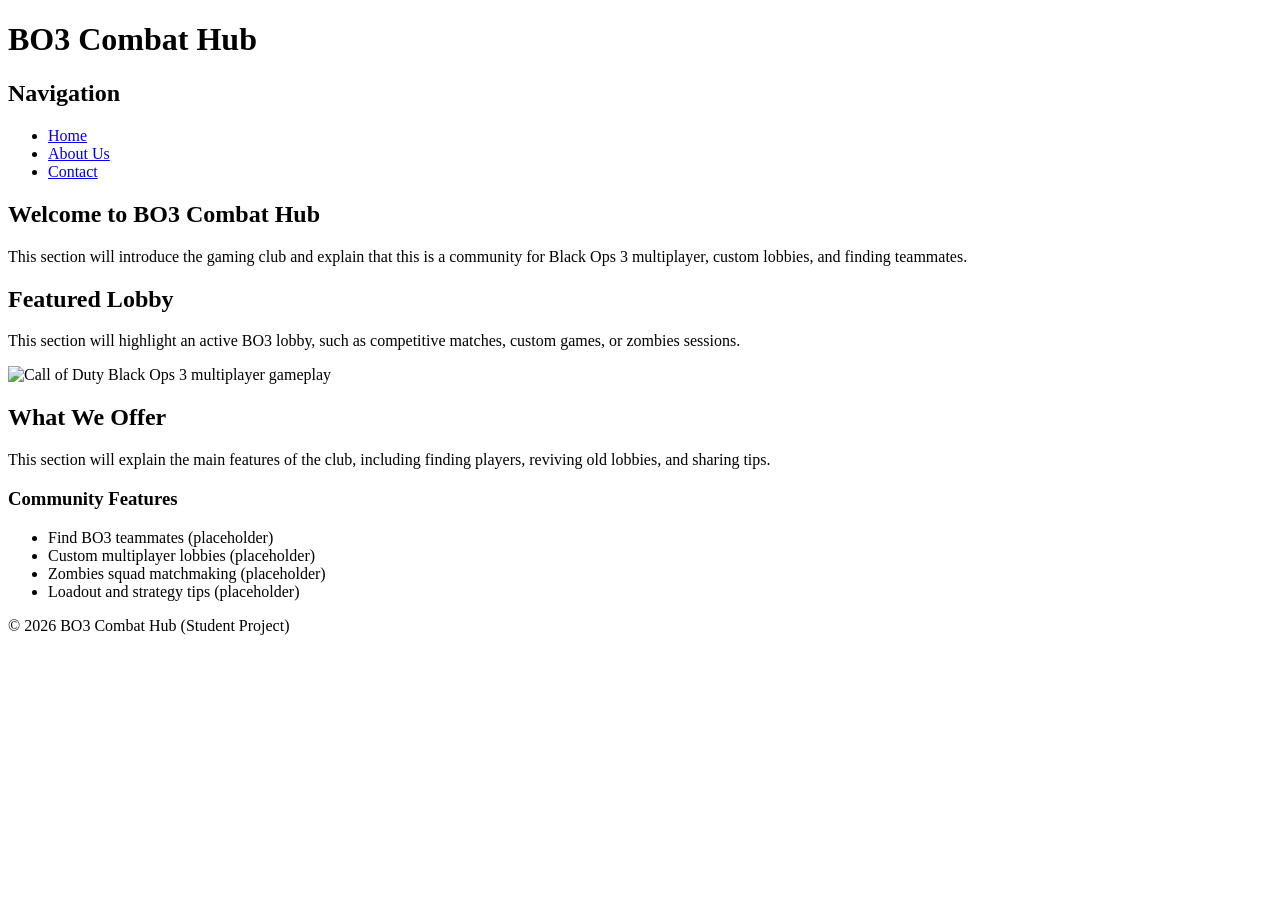
==== index.html @ ce6312f7 "Add initial HTML structure for BO3 Combat Hub" ====
<!DOCTYPE html>
<html lang="en">
<head>
  <meta charset="UTF-8">
  <title>BO3 Combat Hub</title>
</head>
<body>

<header>
  <h1>BO3 Combat Hub</h1>

  <nav>
    <h2>Navigation</h2>
    <ul>
      <li><a href="index.html">Home</a></li>
      <li><a href="about.html">About Us</a></li>
      <li><a href="contact.html">Contact</a></li>
    </ul>
  </nav>
</header>

<main>

<section>
  <h2>Welcome to BO3 Combat Hub</h2>
  <p>
    This section will introduce the gaming club and explain that this is a community for
    Black Ops 3 multiplayer, custom lobbies, and finding teammates.
  </p>
</section>

<section>
  <h2>Featured Lobby</h2>
  <p>
    This section will highlight an active BO3 lobby, such as competitive matches,
    custom games, or zombies sessions.
  </p>

  <img src="images/bo3.jpg" alt="Call of Duty Black Ops 3 multiplayer gameplay" width="500" height="300">
</section>

<section>
  <h2>What We Offer</h2>
  <p>
    This section will explain the main features of the club, including finding players,
    reviving old lobbies, and sharing tips.
  </p>

  <h3>Community Features</h3>
  <ul>
    <li>Find BO3 teammates (placeholder)</li>
    <li>Custom multiplayer lobbies (placeholder)</li>
    <li>Zombies squad matchmaking (placeholder)</li>
    <li>Loadout and strategy tips (placeholder)</li>
  </ul>
</section>

</main>

<footer>
  <p>© 2026 BO3 Combat Hub (Student Project)</p>
</footer>

</body>
</html>
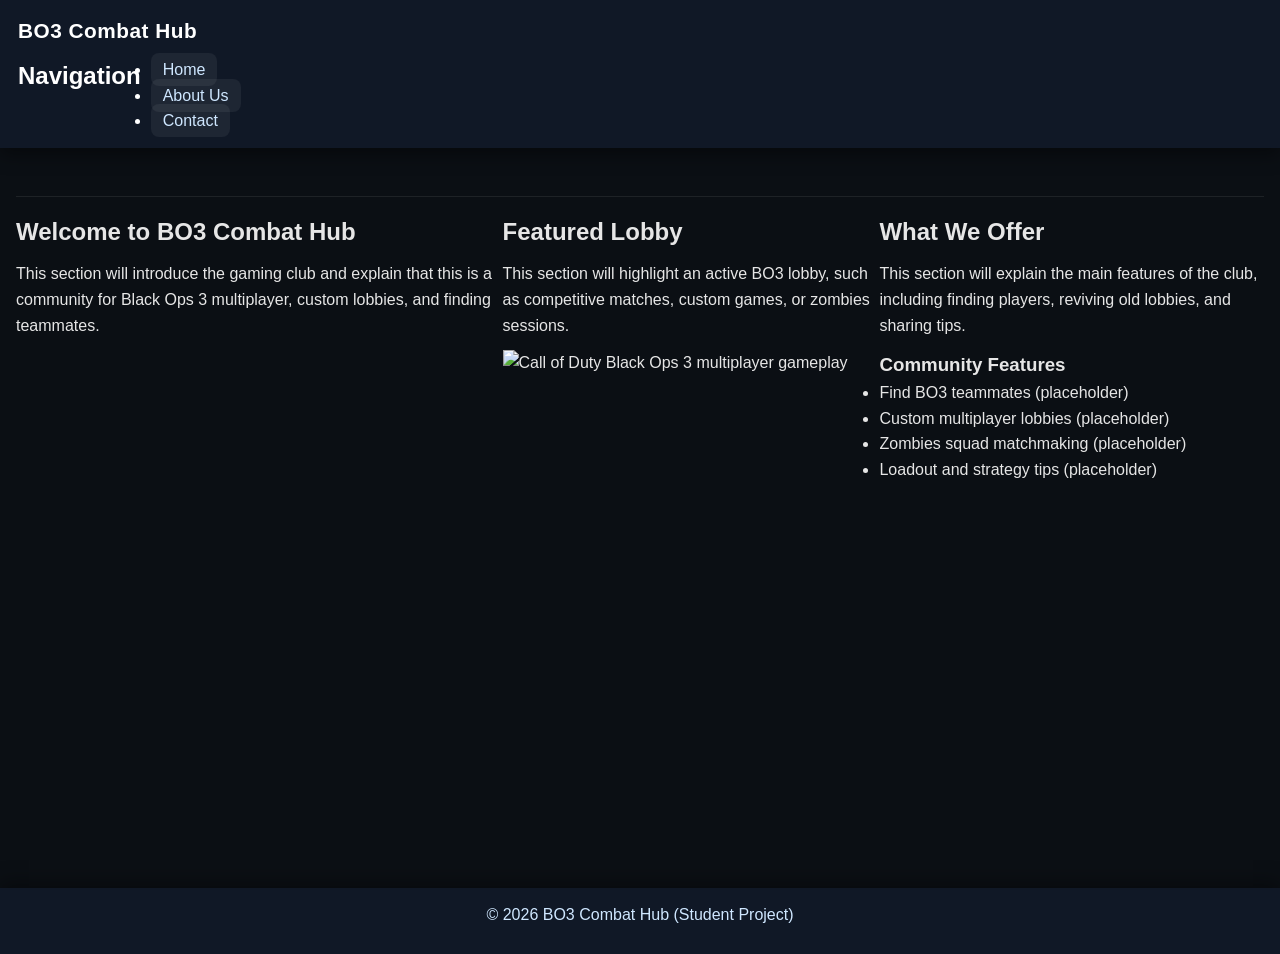
==== commit 7d08b1df: "Add stylesheet link to index.html" ====
--- a/index.html
+++ b/index.html
@@ -3,6 +3,7 @@
 <head>
   <meta charset="UTF-8">
   <title>BO3 Combat Hub</title>
+<link rel="stylesheet" href="style.css">
 </head>
 <body>
 
--- a/style.css
+++ b/style.css
@@ -0,0 +1,105 @@
+/* ====== Basic reset so we don't rely on browser defaults ====== */
+* {
+  margin: 0;
+  padding: 0;
+  box-sizing: border-box;
+}
+
+/* ====== General body styling (required) ====== */
+body {
+  font-family: Arial, Helvetica, sans-serif;
+  line-height: 1.6;
+  background-color: #0b0f14; /* dark gamer background */
+  color: #e6e6e6;
+}
+
+/* ====== Sticky header with clear text + box shadow (required) ====== */
+header {
+  position: sticky; /* stays at top while scrolling */
+  top: 0;
+  z-index: 1000;
+
+  background-color: #101826;
+  color: #ffffff;
+  padding: 14px 18px;
+
+  box-shadow: 0 6px 18px rgba(0, 0, 0, 0.45);
+}
+
+header h1 {
+  font-size: 1.3rem;
+  letter-spacing: 0.5px;
+}
+
+/* ====== Nav menu with styled links + hover effects (required) ====== */
+nav {
+  margin-top: 10px;
+  display: flex;
+  gap: 10px;
+  flex-wrap: wrap;
+}
+
+nav a {
+  text-decoration: none;
+  color: #cfe7ff;
+  background-color: rgba(255, 255, 255, 0.06);
+  padding: 8px 12px;
+  border-radius: 8px;
+  transition: transform 0.12s ease, background-color 0.12s ease, color 0.12s ease;
+}
+
+nav a:hover {
+  background-color: rgba(0, 170, 255, 0.20);
+  color: #ffffff;
+  transform: translateY(-1px);
+}
+
+/* optional: show current page if you add class="active" on that link */
+nav a.active {
+  background-color: rgba(0, 170, 255, 0.35);
+  color: #ffffff;
+}
+
+/* ====== Centered main content using flexbox (required) ====== */
+/* This assumes your HTML uses <main> ... </main> */
+main {
+  min-height: calc(100vh - 160px); /* keeps footer from riding up */
+  display: flex;
+  justify-content: center;
+  padding: 30px 16px;
+}
+
+/* Content container inside main (nice readable width) */
+main .container {
+  width: 100%;
+  max-width: 900px;
+  background-color: rgba(255, 255, 255, 0.04);
+  border: 1px solid rgba(255, 255, 255, 0.08);
+  border-radius: 14px;
+  padding: 22px;
+}
+
+/* basic typography */
+h2 {
+  margin-bottom: 10px;
+}
+
+p {
+  margin-bottom: 12px;
+}
+
+/* simple section spacing */
+section {
+  margin-top: 18px;
+  padding-top: 16px;
+  border-top: 1px solid rgba(255, 255, 255, 0.08);
+}
+
+/* ====== Footer styled to match header (required) ====== */
+footer {
+  background-color: #101826;
+  color: #cfe7ff;
+  text-align: center;
+  padding: 14px 18px;
+  box-shadow: 0 -6px 18px rgba(0, 0, 0, 0.35);
+}
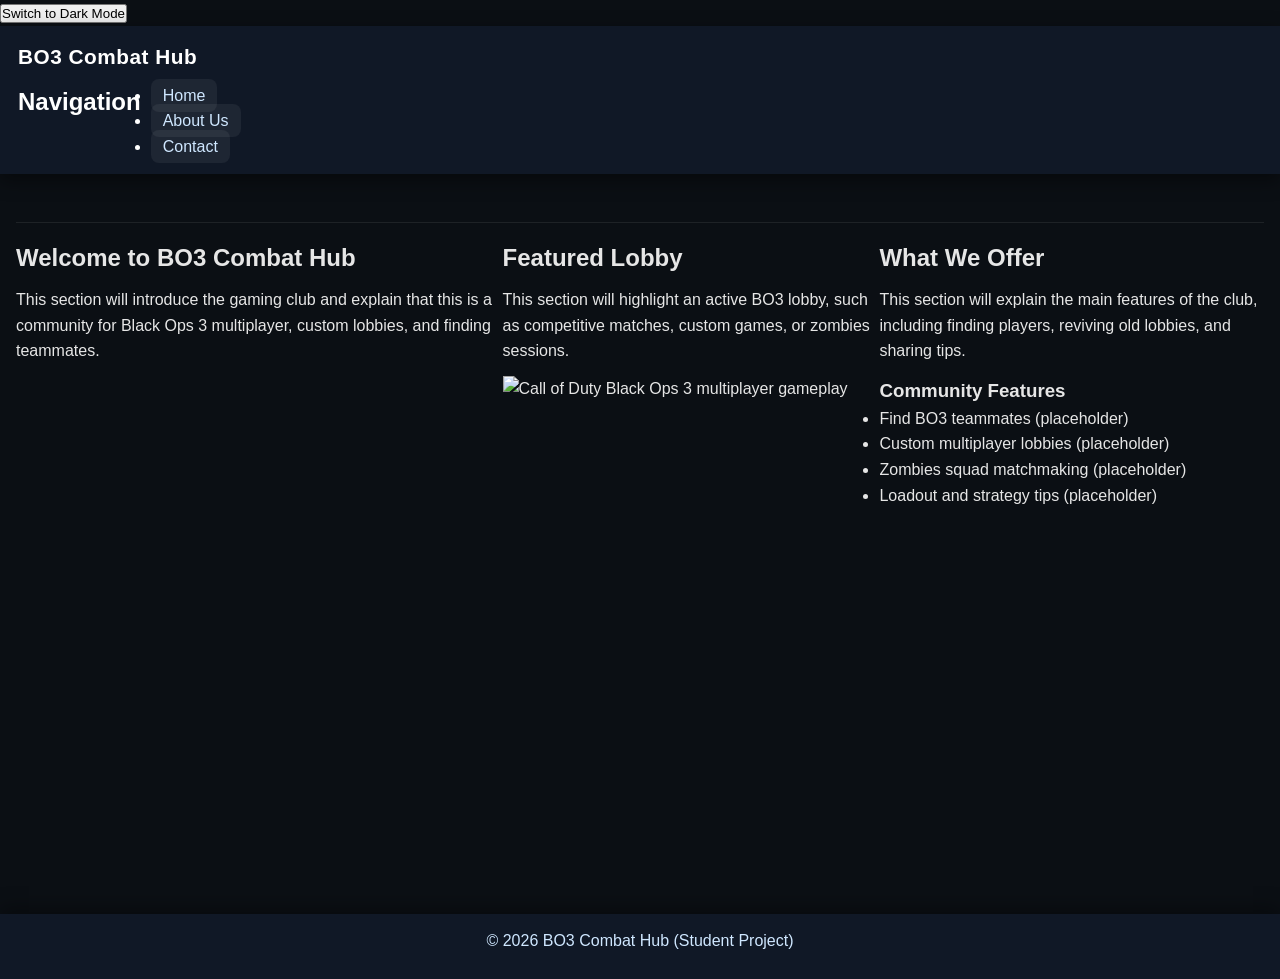
==== commit d8b8ea40: "Add theme switch button and script tag" ====
--- a/index.html
+++ b/index.html
@@ -6,7 +6,7 @@
 <link rel="stylesheet" href="style.css">
 </head>
 <body>
-
+<button id="themeButton">Switch to Dark Mode</button>
 <header>
   <h1>BO3 Combat Hub</h1>
 
@@ -61,6 +61,6 @@
 <footer>
   <p>© 2026 BO3 Combat Hub (Student Project)</p>
 </footer>
-
+<script src="script.js"></script>
 </body>
 </html>
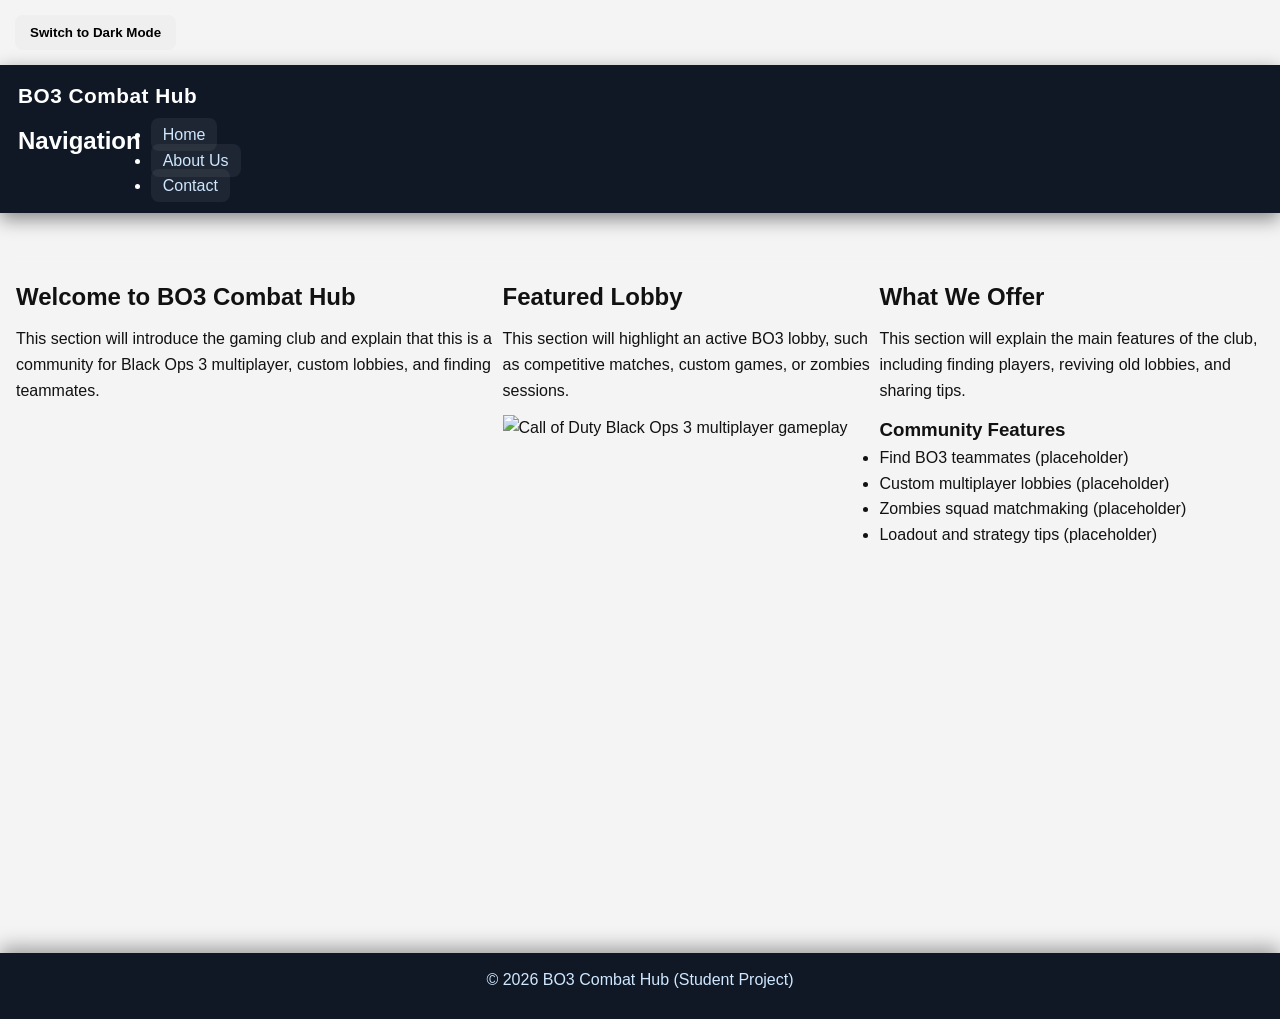
==== commit d1df4af1: "Add viewport meta tag for responsive design" ====
--- a/index.html
+++ b/index.html
@@ -2,6 +2,7 @@
 <html lang="en">
 <head>
   <meta charset="UTF-8">
+  <meta name="viewport" content="width=device-width, initial-scale=1.0">
   <title>BO3 Combat Hub</title>
 <link rel="stylesheet" href="style.css">
 </head>
--- a/style.css
+++ b/style.css
@@ -9,8 +9,8 @@
 body {
   font-family: Arial, Helvetica, sans-serif;
   line-height: 1.6;
-  background-color: #0b0f14; /* dark gamer background */
-  color: #e6e6e6;
+  background-color: #f4f4f4;
+  color: #111;
 }
 
 /* ====== Sticky header with clear text + box shadow (required) ====== */
@@ -103,3 +103,32 @@
   padding: 14px 18px;
   box-shadow: 0 -6px 18px rgba(0, 0, 0, 0.35);
 }
+#themeButton {
+  padding: 10px 15px;
+  margin: 15px;
+  border: none;
+  border-radius: 8px;
+  cursor: pointer;
+  font-weight: bold;
+}
+
+.dark-mode {
+  background-color: #0b0f14;
+  color: #e6e6e6;
+}
+
+.dark-mode header,
+.dark-mode footer,
+.dark-mode nav {
+  background-color: #101826;
+  color: white;
+}
+
+.dark-mode section {
+  background-color: #151c27;
+  color: #e6e6e6;
+}
+
+.dark-mode a {
+  color: #66b3ff;
+}
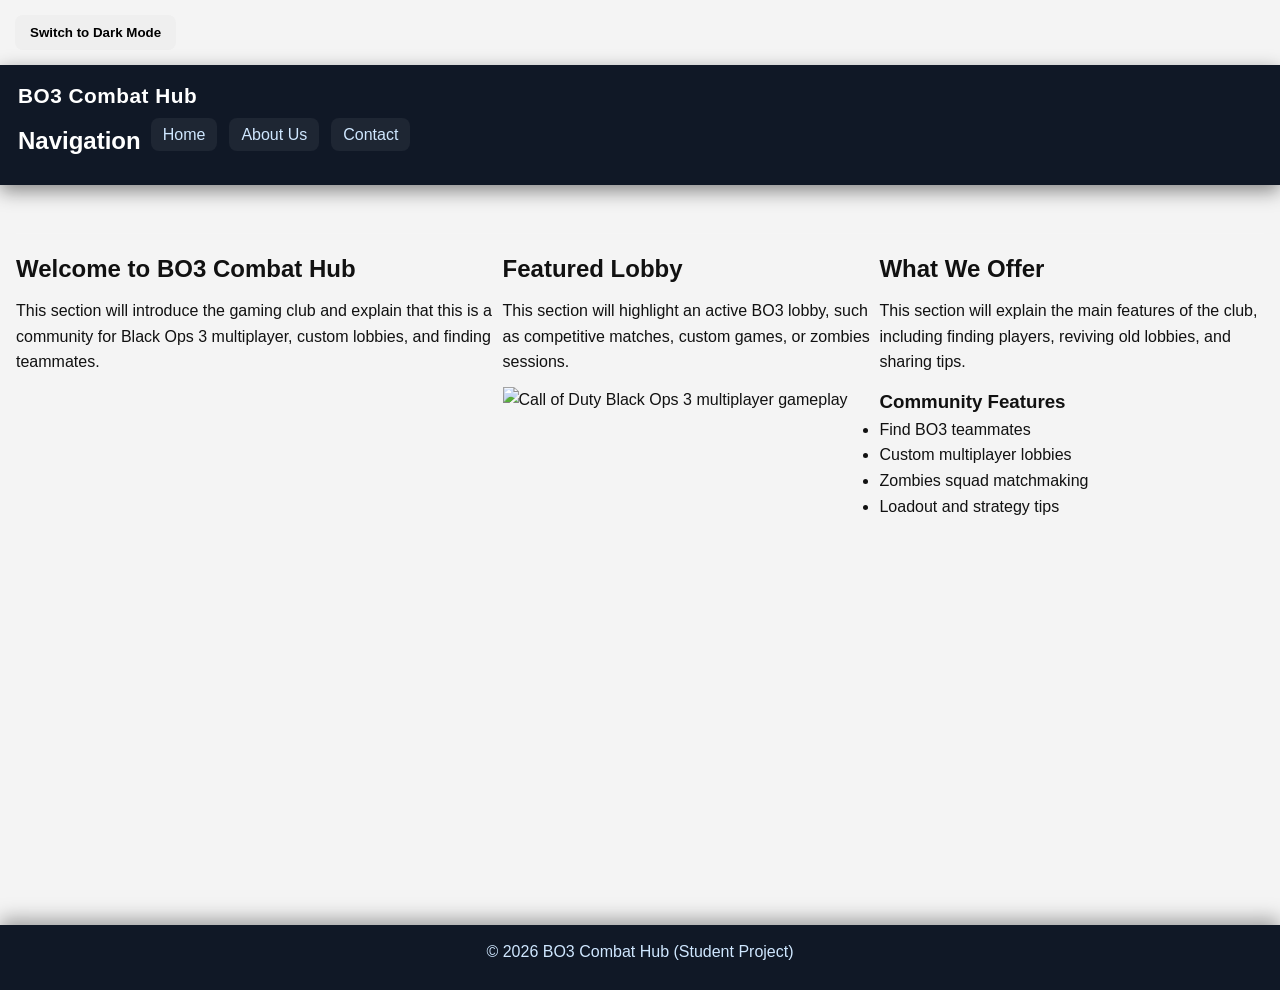
==== commit 49ce2399: "Remove placeholders from community features list" ====
--- a/index.html
+++ b/index.html
@@ -50,10 +50,10 @@
 
   <h3>Community Features</h3>
   <ul>
-    <li>Find BO3 teammates (placeholder)</li>
-    <li>Custom multiplayer lobbies (placeholder)</li>
-    <li>Zombies squad matchmaking (placeholder)</li>
-    <li>Loadout and strategy tips (placeholder)</li>
+    <li>Find BO3 teammates </li>
+    <li>Custom multiplayer lobbies </li>
+    <li>Zombies squad matchmaking </li>
+    <li>Loadout and strategy tips </li>
   </ul>
 </section>
 
--- a/style.css
+++ b/style.css
@@ -132,3 +132,34 @@
 .dark-mode a {
   color: #66b3ff;
 }
+nav ul {
+  list-style: none;
+  display: flex;
+  gap: 12px;
+  flex-wrap: wrap;
+  justify-content: center;
+}
+img {
+  max-width: 100%;
+  height: auto;
+}
+
+@media (max-width: 600px) {
+  nav ul {
+    flex-direction: column;
+    align-items: center;
+  }
+
+  main {
+    flex-direction: column;
+    padding: 15px;
+  }
+
+  section {
+    width: 100%;
+  }
+
+  #themeButton {
+    width: calc(100% - 30px);
+  }
+}
